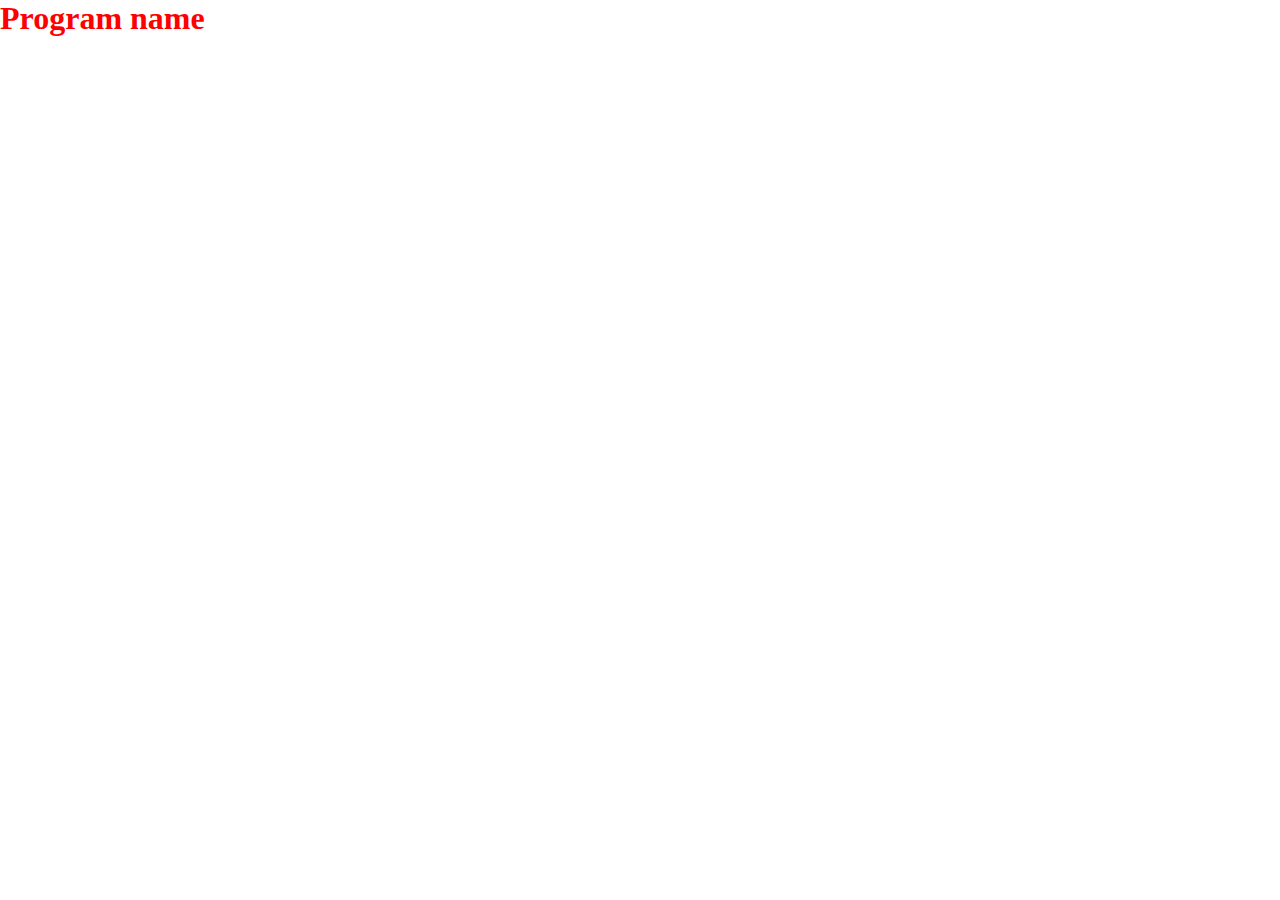
==== index.html @ c5941395 "Directory & File Structure" ====
<!DOCTYPE html>
<html>
    <!-- HTML comment
        Jim Bradley (S-James.Bradley@lwtech.edu)
        CSD 112 - S20 - 9655: HTML & CSS, Spring 2020
        Final Project
    -->
    <head>
		<meta charset = "UTF-8" />
        <link rel = "stylesheet" type = "text/css" href = "./fpResources/fpStyleSheet.css" media="screen">
        <title>Title of the page</title>
    </head>
    <body>
        <h1>Program name</h1>
        <script type = "text/javascript">
        </script>
    </body>
</html>
---- fpResources/fpStyleSheet.css ----
* {
    margin: 0;
    padding: 0;
}

h1 {
    color: red;
}
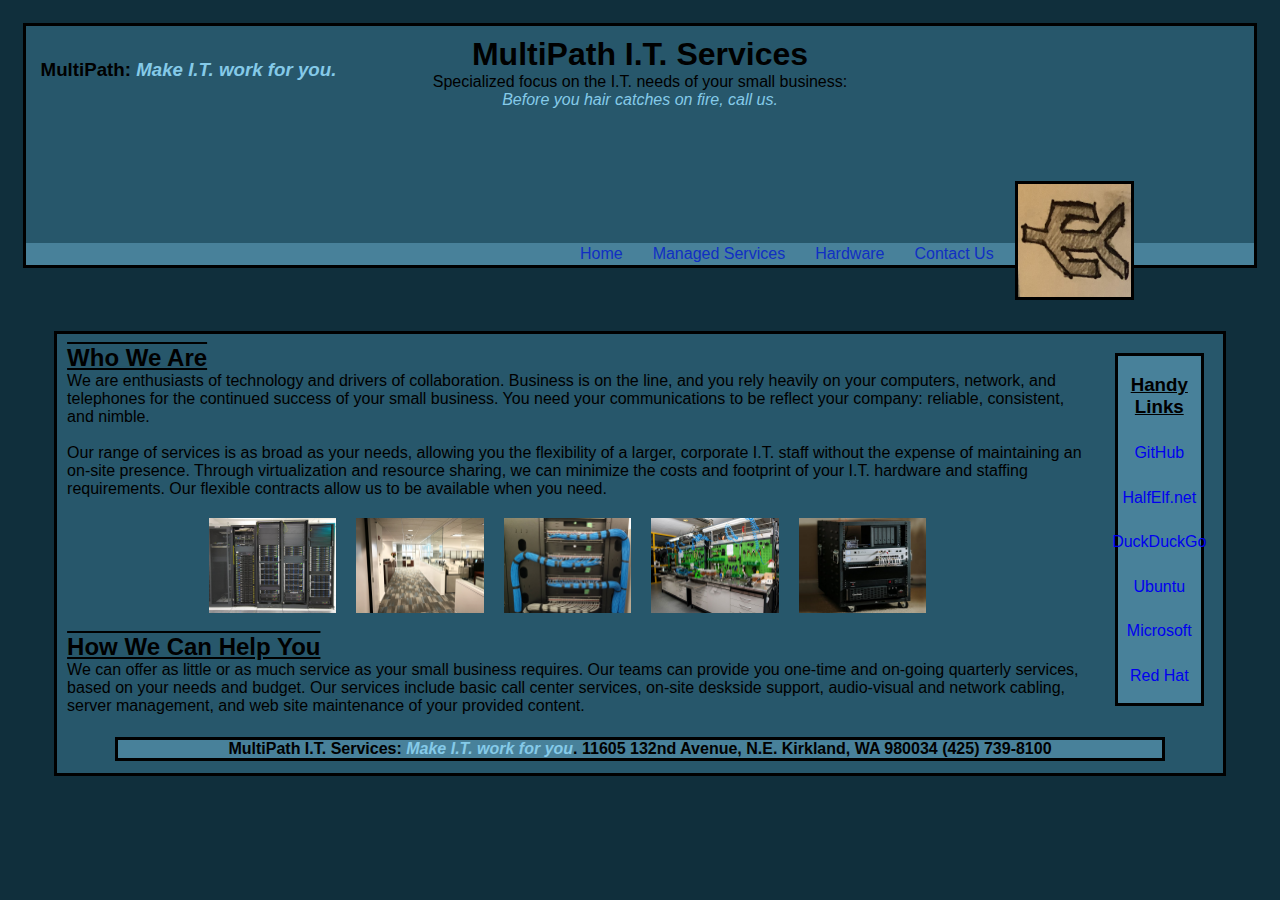
==== commit 20ab3a49: "Completed for Submission" ====
--- a/index.html
+++ b/index.html
@@ -7,12 +7,64 @@
     -->
     <head>
 		<meta charset = "UTF-8" />
-        <link rel = "stylesheet" type = "text/css" href = "./fpResources/fpStyleSheet.css" media="screen">
-        <title>Title of the page</title>
+        <link rel = "stylesheet" type = "text/css" href = "./fpResources/css/fpStyleSheet.css" media = "screen">
+        <title>MultiPath I.T. Services - Welcome!</title>
+        <script type = "text/javascript">
+        </script>
     </head>
     <body>
-        <h1>Program name</h1>
-        <script type = "text/javascript">
-        </script>
+        <div class = "containerBody">
+            <div class = "containerTop">
+                <span id = "topSlogan">
+                    <h3>MultiPath: <span class = "readMe">Make I.T. work for you.</span></h3>
+                </span> <!-- topSlogan -->
+                <div id = "topWelcomeText">
+                    <h1>MultiPath I.T. Services</h1>
+                    <p>Specialized focus on the I.T. needs of your small business:<br>
+                        <span class = "readMe">Before you hair catches on fire, call us.</span></p>
+                </div> <!-- topWelcomeText -->
+                <div id = "topLogo">
+                    <img alt = "Logo: MultiPath I.T." src = "./fpResources/images/logoMP.png">
+                </div><!-- topLogo -->
+                <div id = "topNavBar">
+                    <a href = "index.html">Home</a> <a href = "./fpResources/html/infoManagedServices.html">Managed Services</a> <a href = "./fpResources/html/infoHardware.html">Hardware</a> <a href = "./fpResources/html/infoContactUs.html">Contact Us</a>
+                </div><!-- topNavBar -->
+            </div> <!-- containerTop -->
+            <div id = "containerBottom">
+                <div id = "articleTop" class = "articleContainers">
+                    <h2>Who We Are</h2>
+                    <p>
+                        We are enthusiasts of technology and drivers of collaboration.  Business is on the line, and you rely heavily on your computers, network, and telephones for the continued success of your small business.  You need your communications to be reflect your company: reliable, consistent, and nimble.
+                    <br><br>
+                        Our range of services is as broad as your needs, allowing you the flexibility of a larger, corporate I.T. staff without the expense of maintaining an on-site presence.  Through virtualization and resource sharing, we can minimize the costs and footprint of your I.T. hardware and staffing requirements.  Our flexible contracts allow us to be available when you need.
+                    </p>
+                </div><!-- articleTop -->
+                <div id = "breakImages">
+                    <img src = "./fpResources/images/serverRack.png">
+                    <img src = "./fpResources/images/corporateOffice.png">
+                    <img src = "./fpResources/images/networkRack.png">
+                    <img src = "./fpResources/images/repairBench.png">
+                    <img src = "./fpResources/images/homeRack.png">
+                </div><!-- breakImages -->
+                <div id = "articleLast" class = "articleContainers">
+                    <h2>How We Can Help You</h2>
+                    <p>
+                        We can offer as little or as much service as your small business requires.  Our teams can provide you one-time and on-going quarterly services, based on your needs and budget.  Our services include basic call center services, on-site deskside support, audio-visual and network cabling, server management, and web site maintenance of your provided content.
+                    </p>
+                </div><!-- articleLast -->
+                <div id = "sideBar">
+                    <h3>Handy Links</h3>
+                    <a href = "https://www.github.com/">GitHub</a>
+                    <a href = "http://www.halfelf.net/">HalfElf.net</a>
+                    <a href = "https://www.duckduckgo.com/">DuckDuckGo</a>
+                    <a href = "https://ubuntu.com/support">Ubuntu</a>
+                    <a href = "https://support.microsoft.com/">Microsoft</a>
+                    <a href = "https://www.redhat.com/en/services/support">Red Hat</a>
+                </div><!-- sideBar -->
+                <div id = "bodyFooter">
+                    <p>MultiPath I.T. Services: <span class = "readMe">Make I.T. work for you</span>.  11605 132nd Avenue, N.E. Kirkland, WA 980034 (425) 739-8100</p>
+                </div><!-- bodyFooter -->
+            </div><!-- containerBottom -->
+        </div> <!-- containerBody -->
     </body>
 </html>
--- a/fpResources/css/fpStyleSheet.css
+++ b/fpResources/css/fpStyleSheet.css
@@ -0,0 +1,198 @@
+* {
+    margin: 0;
+    padding: 0;
+}
+
+@import url('https://fonts.googleapis.com/css2?family=Open+Sans');
+/* @import url('https://fonts.googleapis.com/css2?family=Open+Sans&display=swap'); */
+
+body {
+    font-family: 'Open Sans', sans-serif;
+    background-color: #102F3C;
+}
+
+#submitForm {
+    padding: 2px 5px;
+    margin: 5px 5px;
+}
+
+form label {
+    box-sizing: border-box;
+    display: flex;
+    flex-direction: column;
+}
+
+.containerBody {
+    box-sizing: border-box;
+    display: grid;
+    margin: 10px;
+    width: auto;
+    height: auto;
+}
+
+.containerTop {
+    background-color: #27576B;
+    width: 98%;
+    grid-column: 1;
+    grid-row: 1;
+    border-style: solid;
+    box-sizing: border-box;
+    display: grid;
+    margin-left: auto;
+    margin-right: auto;
+    margin-top: 1%;
+    margin-bottom: 5%;
+}
+
+#topWelcomeText {
+    box-sizing: border-box;
+    grid-column: 1 / span 3;
+    grid-row: 1;
+    margin-left: auto;
+    margin-right: auto;
+    margin: 10px auto 10px auto;
+    width: 100%;
+    text-align: center;
+}
+
+#topLogo {
+    box-sizing: border-box;
+    grid-row: 2;
+    grid-column: 3;
+    z-index: 1;
+    max-width: 50%;
+    position: relative;
+    top: 50%;
+    left: 50%;
+}
+
+#topLogo img {
+    border-style: solid;
+    box-sizing: border-box;
+    max-width: 50%;
+    margin-left: auto;
+    margin-right: auto;
+}
+
+#topNavBar {
+    box-sizing: border-box;
+    grid-column: 1 / span 3;
+    grid-row: 3;
+    display: flex;
+    flex-direction: row;
+    flex-wrap: nowrap;
+    justify-content: flex-end;
+    align-items: center;
+    padding-right: 20%;
+    background-color: #48819A;
+}
+
+a {
+    text-decoration: none;
+}
+
+#topNavBar a {
+    margin: 0px 10px;
+    color: #102FC3;
+    padding: 2px 5px;
+}
+
+#topSlogan {
+    box-sizing: border-box;
+    grid-column: 1;
+    grid-row: 2;
+    margin: 10px;
+    width: 85%;
+    height: 50%;
+    padding: 10px 5px;
+    position: relative;
+    bottom: 5em;
+}
+
+.readMe {
+    font-style: italic;
+    color: #85CAE8;
+}
+
+#containerBottom {
+    width: 93%;
+    margin-left: auto;
+    margin-right: auto;
+    margin-bottom: 1%;
+    background-color: #27576B;
+    border-style: solid;
+    grid-column: 1;
+    grid-row: 2;
+    box-sizing: border-box;
+    display: grid;
+    grid-template-rows: auto auto;
+}
+
+#sideBar {
+    background-color: #48819A;
+    box-sizing: border-box;
+    border-style: solid;
+    grid-column: 3;
+    grid-row: 1 / span 3;
+    display: flex;
+    flex-direction: column;
+    justify-content: flex-start;
+    align-items: center;
+    margin: 15%;
+    padding: 5px;
+    justify-content: space-around;
+}
+
+#sideBar h3 {
+    text-decoration: underline;
+    text-align: center;
+}
+
+.articleContainers {
+    margin: 5px;
+    padding: 5px;
+    box-sizing: border-box;
+    /* border-style: solid; */
+}
+
+.articleContainers h2 {
+    text-decoration: overline underline;
+}
+
+#articleTop {
+    grid-column: 1 / span 2;
+    grid-row: 1;
+}
+
+#articleLast {
+    grid-column: 1 / span 2;
+    grid-row: 3;
+}
+
+#breakImages {
+    margin: 0% 25%;
+    box-sizing: border-box;
+    grid-row: 2;
+    grid-column: 1;
+    display: flex;
+    flex-direction: row;
+    flex-wrap: nowrap;
+    justify-content: center;
+    align-items: center;
+}
+
+#breakImages img {
+    max-width: 25%;
+    padding: 10px;
+}
+
+#bodyFooter {
+    background-color: #48819A;
+    font-weight: bold;
+    box-sizing: border-box;
+    border-style: solid;
+    grid-row: 4;
+    grid-column: 1 / span 4;
+    margin: 1% 5%;
+    text-align: center;
+}
